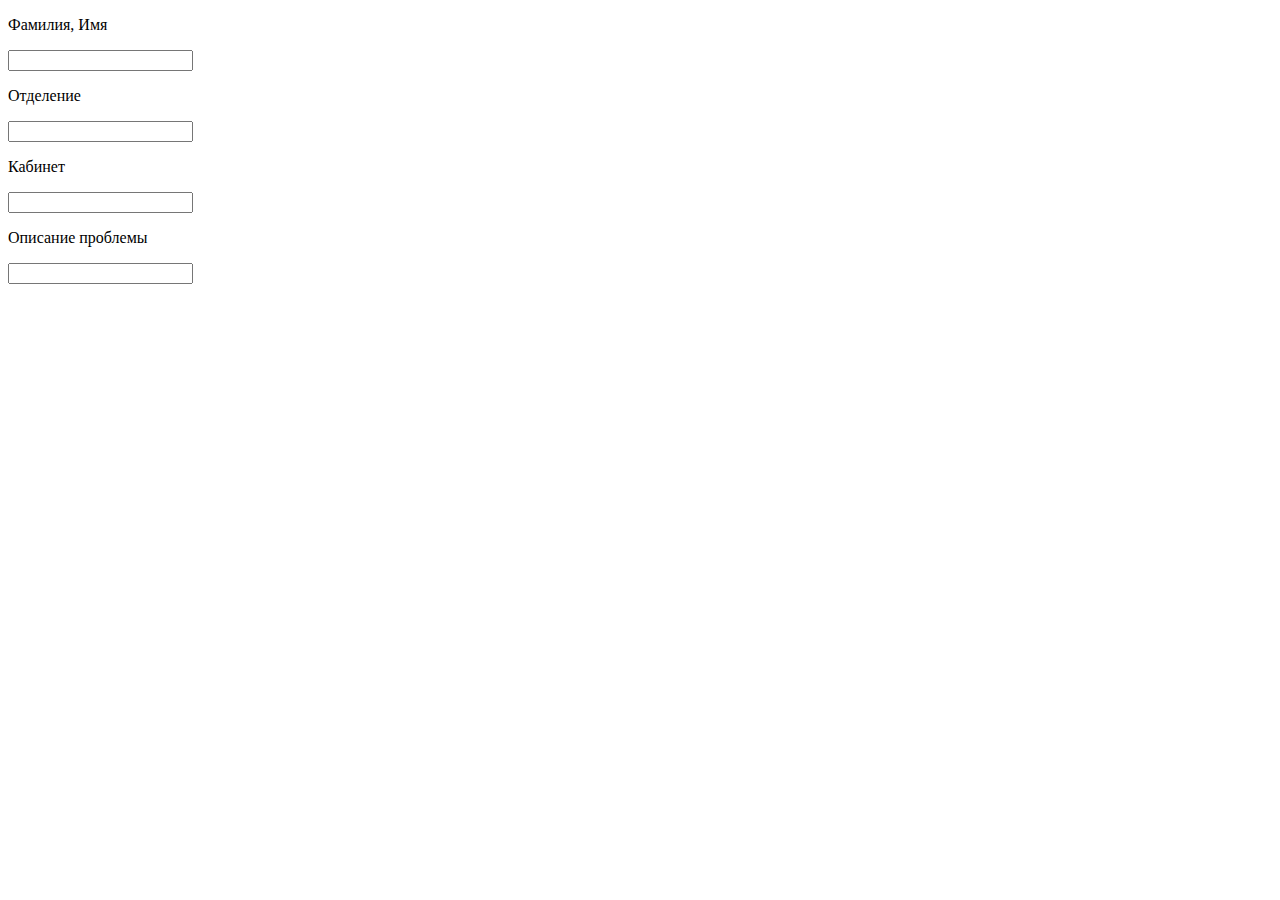
==== index.html @ 4477ea7a "Add files via upload" ====
<!DOCTYPE html>
<html lang="ru">
<head>
    <meta charset="UTF-8">
    <title>Заявка</title>
    <link rel="stylesheet" href="tyle.css">
</head>
<body>
<form action="" method="post">
    <div class="data">
    <p>Фамилия, Имя</p>
    <input type="text">
    <p>Отделение</p>
    <input type="text">
    <p>Кабинет</p>
    <input type="text">
    <p>Описание проблемы</p>
    <input type="text">
    </div>

</form>

</body>
</html>
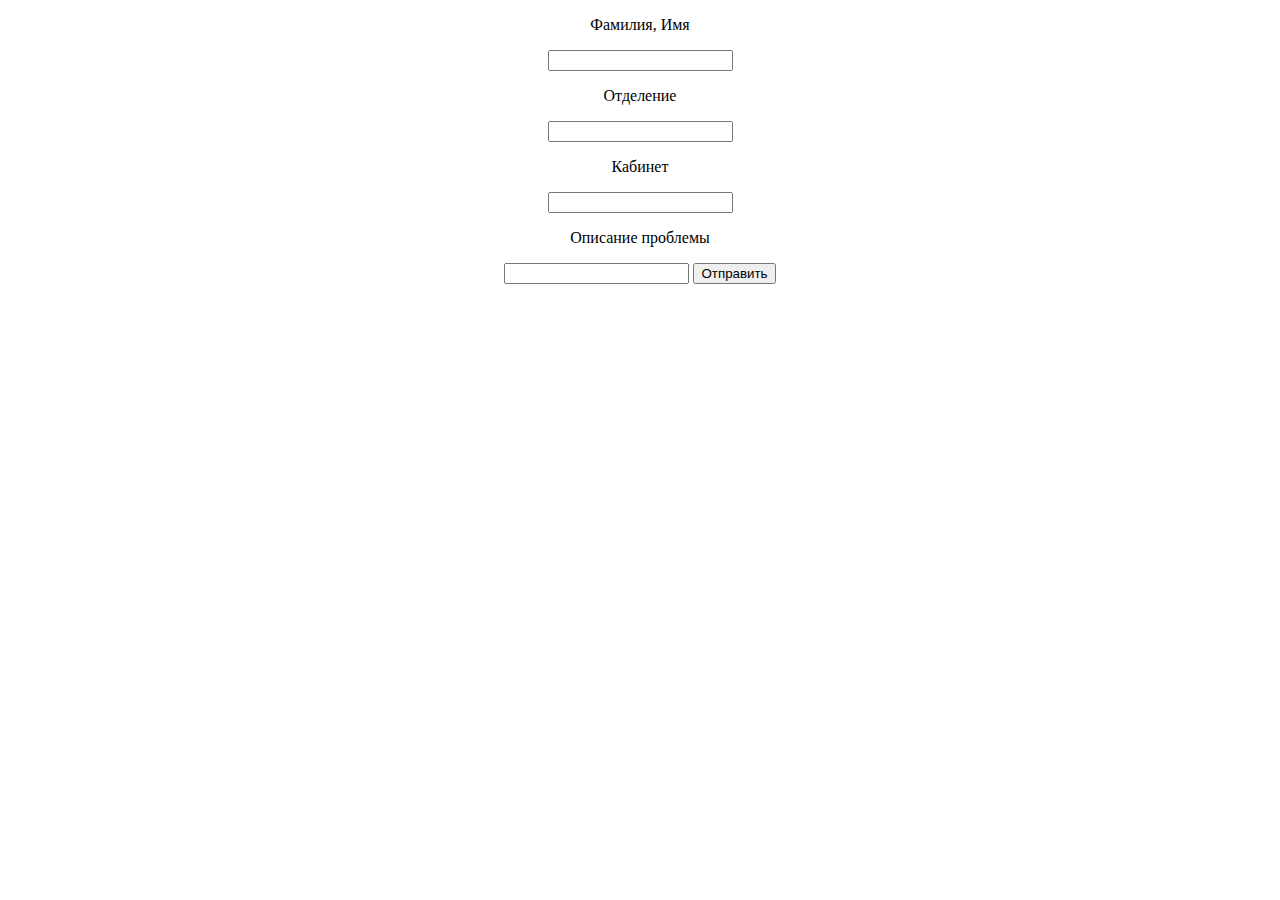
==== commit 96b371ae: "Update index.html" ====
--- a/index.html
+++ b/index.html
@@ -16,9 +16,10 @@
     <input type="text">
     <p>Описание проблемы</p>
     <input type="text">
+    <button id="send">Отправить</button>
     </div>
 
 </form>
 
 </body>
-</html>+</html>
--- a/tyle.css
+++ b/tyle.css
@@ -0,0 +1,4 @@
+.data {
+    text-align: center;
+
+}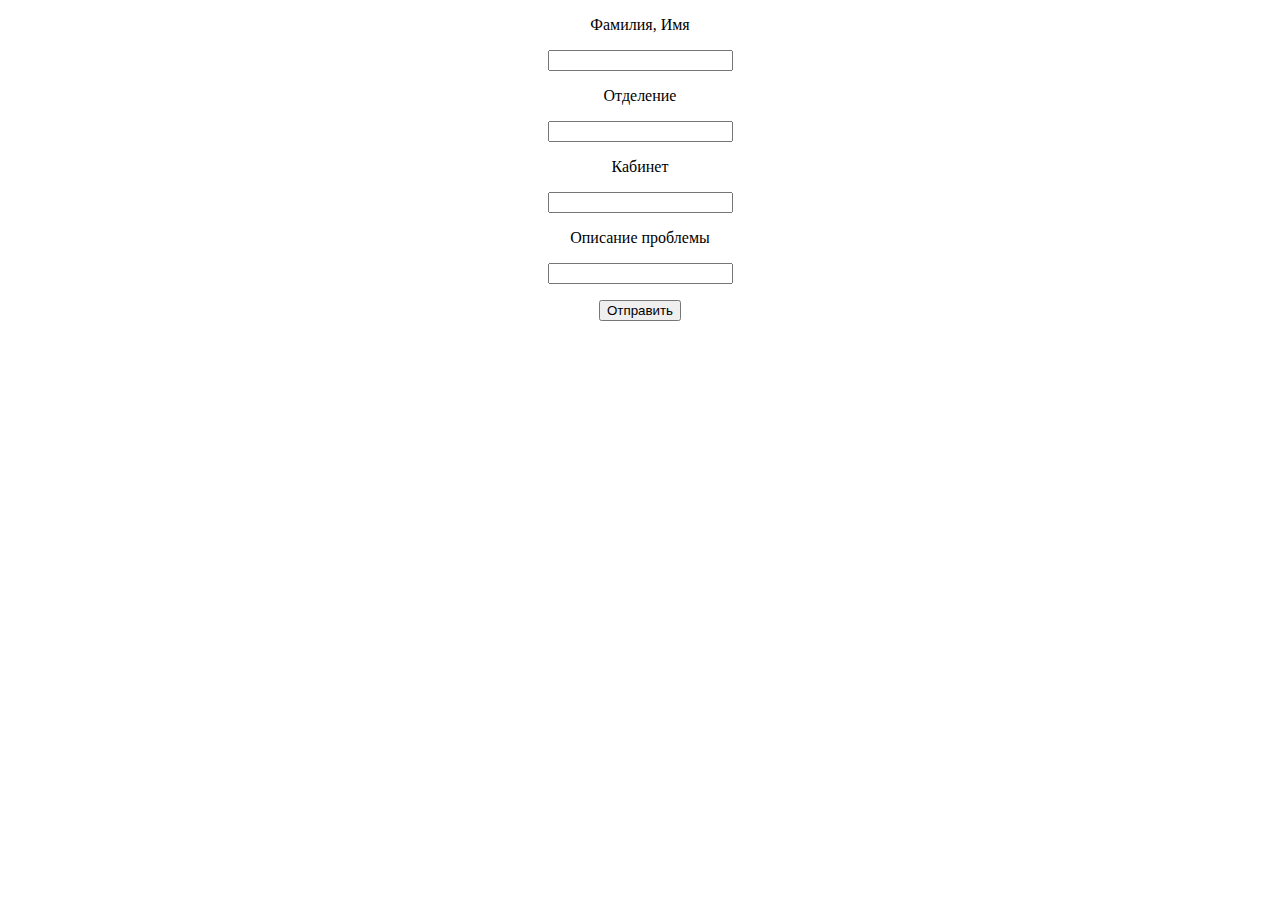
==== commit 1d3c29e4: "Add files via upload" ====
--- a/index.html
+++ b/index.html
@@ -16,10 +16,20 @@
     <input type="text">
     <p>Описание проблемы</p>
     <input type="text">
-    <button id="send">Отправить</button>
+    <p><button id="send">Отправить</button></p>
     </div>
 
 </form>
+<script src="https://telegram.org/js/telegram-web-app.js"></script>
+<script>
+    let tg = window.Telegram.WebApp;
+    let send = document.getElementById("send");
+
+    send.addEventListener("click", () => {
+        tg.close();
+    });
+
+</script>
 
 </body>
-</html>
+</html>